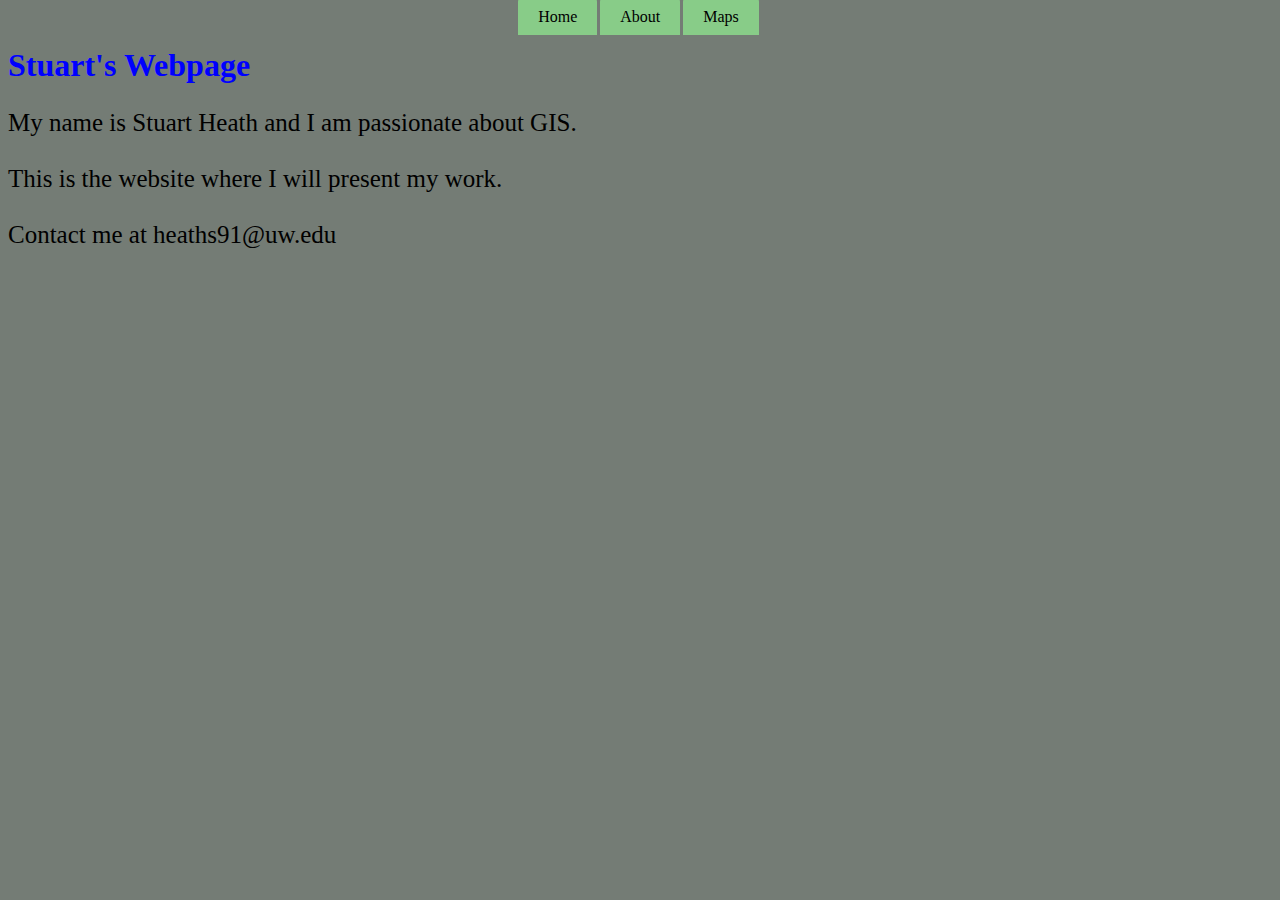
==== index.html @ ccbd5287 "Add files via upload" ====
<html>
<head>
<title>Stuart Heath's Webpage</title>

<!--this will call the css file-->
<link href="scripts/basic.css" rel="stylesheet"> 

</head>
<body>

<!--this will call my menu-->
<nav id="nav01"></nav>

<h1>Stuart's Webpage</h1>

<p>My name is Stuart Heath and I am passionate about GIS.<br><br>
	This is the website where I will present my work.<br><br> 
Contact me at heaths91@uw.edu</p>

<!--this will call my java script file-->
<script src="scripts/script.js"></script>

</body>
</html>
---- scripts/basic.css ----
body {
    background-color: #747c75;
    font-family:"Times-New Roman"; 
   font-weight: 300;
   text-align: left;
}

h1 {
    color: blue;
    text-align: left;
}

p {
    
    font-family: "Times-New Roman"; 
   font-weight: 300;
    text-align: left;
    color: black;
    font-size: 25px;
}
ul#menu {
    padding: 0;
    margin-bottom: 11px;
    text-align: center;
}

ul#menu li {
    display: inline;
    margin-right: 3px;
    text-align: center;
}

ul#menu li a {
    background-color: #88CC88;
    padding: 10px 20px;
    text-decoration: none;
    color: #000000;
    border-radius: 4px 4px 0 0;
    text-align: center;
}

ul#menu li a:hover {
    color: white;
    background-color: blue;
    text-align: center;
}
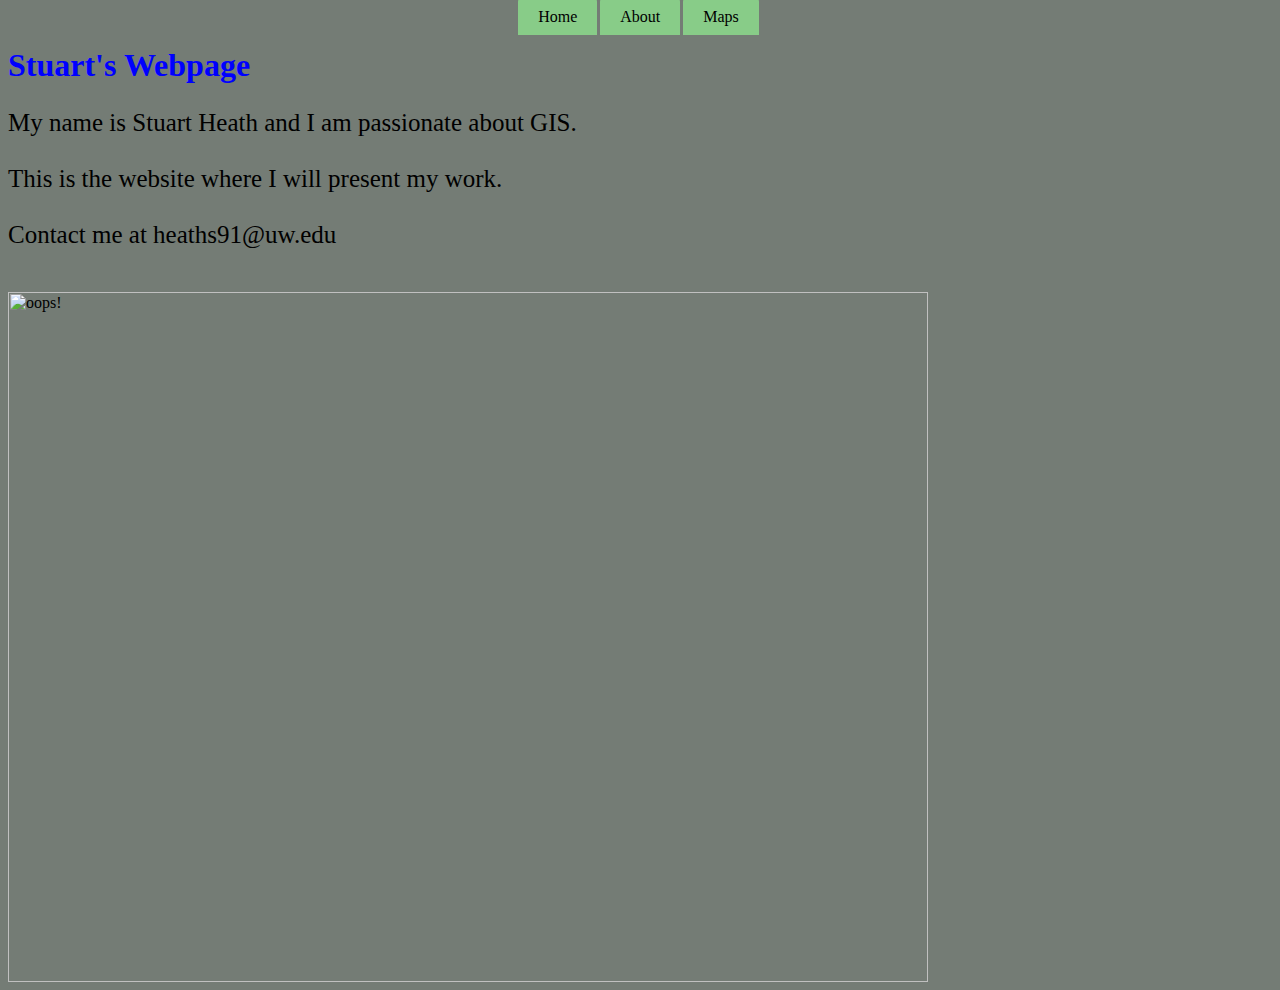
==== commit 7cb2ac4b: "Update index.html" ====
--- a/index.html
+++ b/index.html
@@ -16,7 +16,9 @@
 <p>My name is Stuart Heath and I am passionate about GIS.<br><br>
 	This is the website where I will present my work.<br><br> 
 Contact me at heaths91@uw.edu</p>
-
+<br>
+	
+<img src="images/ingalls.jp" alt="oops!" style="width:920px;height:690px;">	
 <!--this will call my java script file-->
 <script src="scripts/script.js"></script>
 
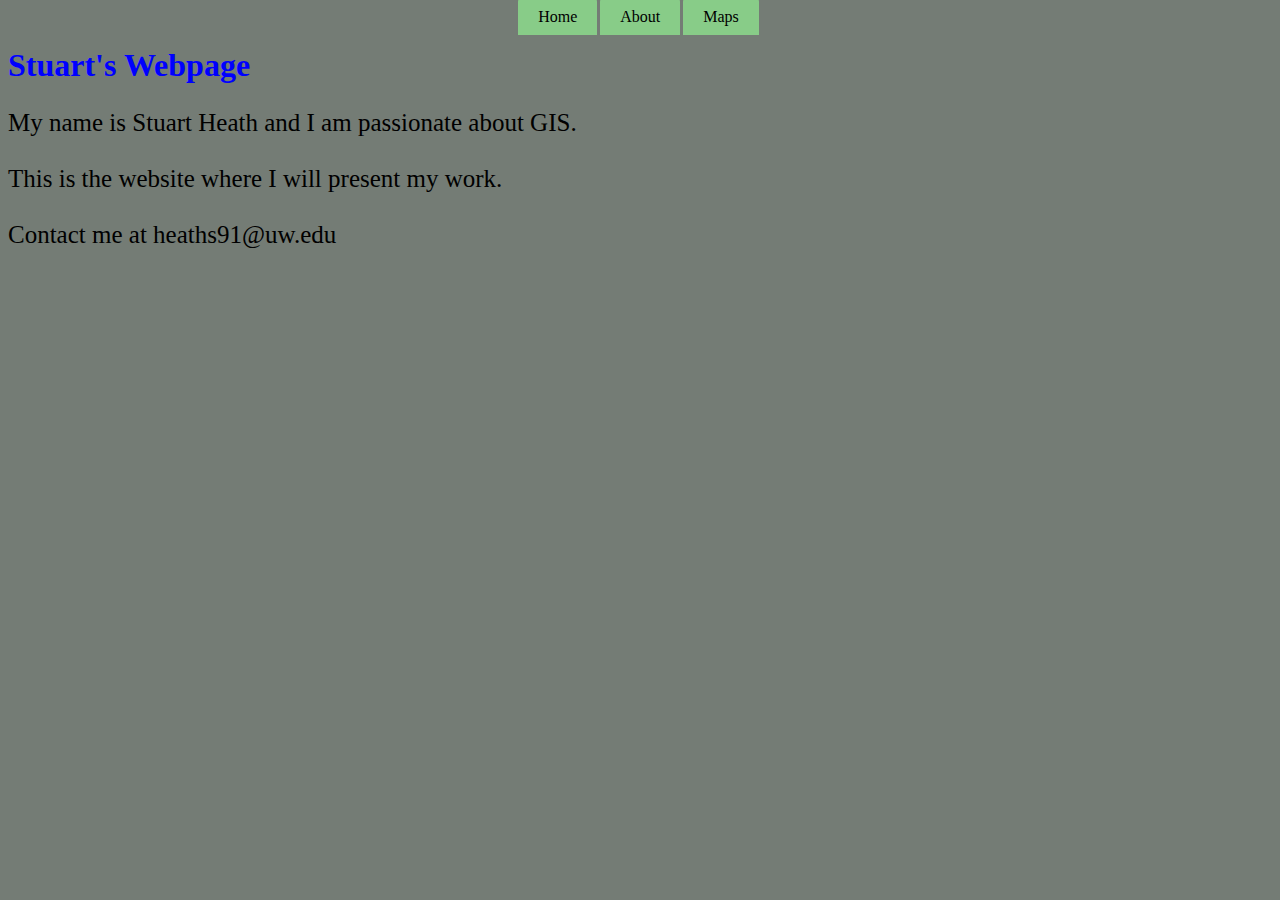
==== commit 475a7fff: "Update index.html" ====
--- a/index.html
+++ b/index.html
@@ -16,9 +16,7 @@
 <p>My name is Stuart Heath and I am passionate about GIS.<br><br>
 	This is the website where I will present my work.<br><br> 
 Contact me at heaths91@uw.edu</p>
-<br>
 	
-<img src="images/ingalls.jp" alt="oops!" style="width:920px;height:690px;">	
 <!--this will call my java script file-->
 <script src="scripts/script.js"></script>
 
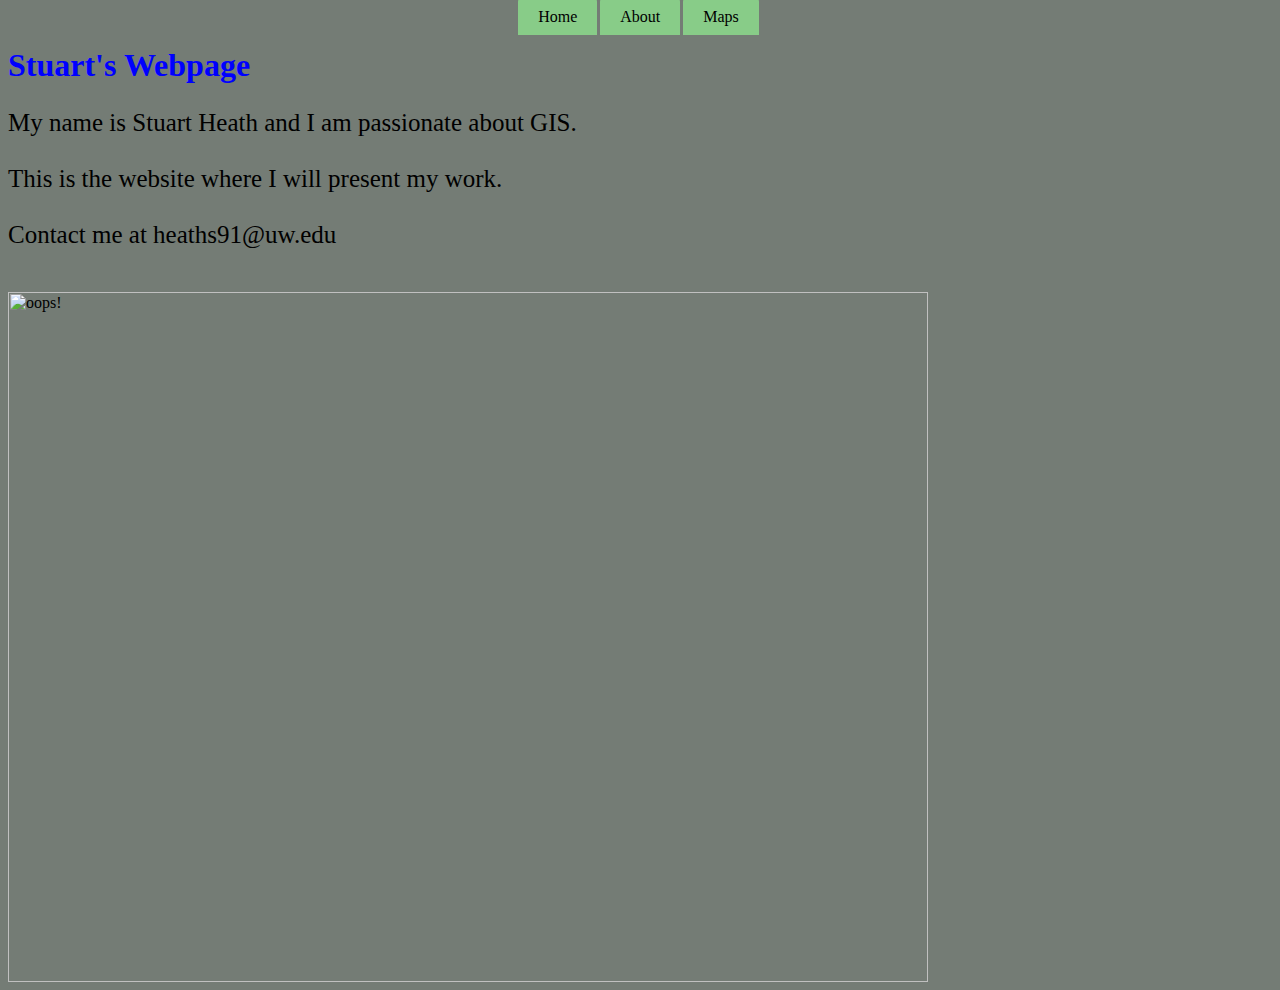
==== commit 809002d6: "Add files via upload" ====
--- a/index.html
+++ b/index.html
@@ -15,8 +15,12 @@
 
 <p>My name is Stuart Heath and I am passionate about GIS.<br><br>
 	This is the website where I will present my work.<br><br> 
-Contact me at heaths91@uw.edu</p>
-	
+Contact me at heaths91@uw.edu</p><br>
+
+<img src="images/ingalls.jpg" alt="oops!" style="width:920px;height:690px;">
+
+
+
 <!--this will call my java script file-->
 <script src="scripts/script.js"></script>
 
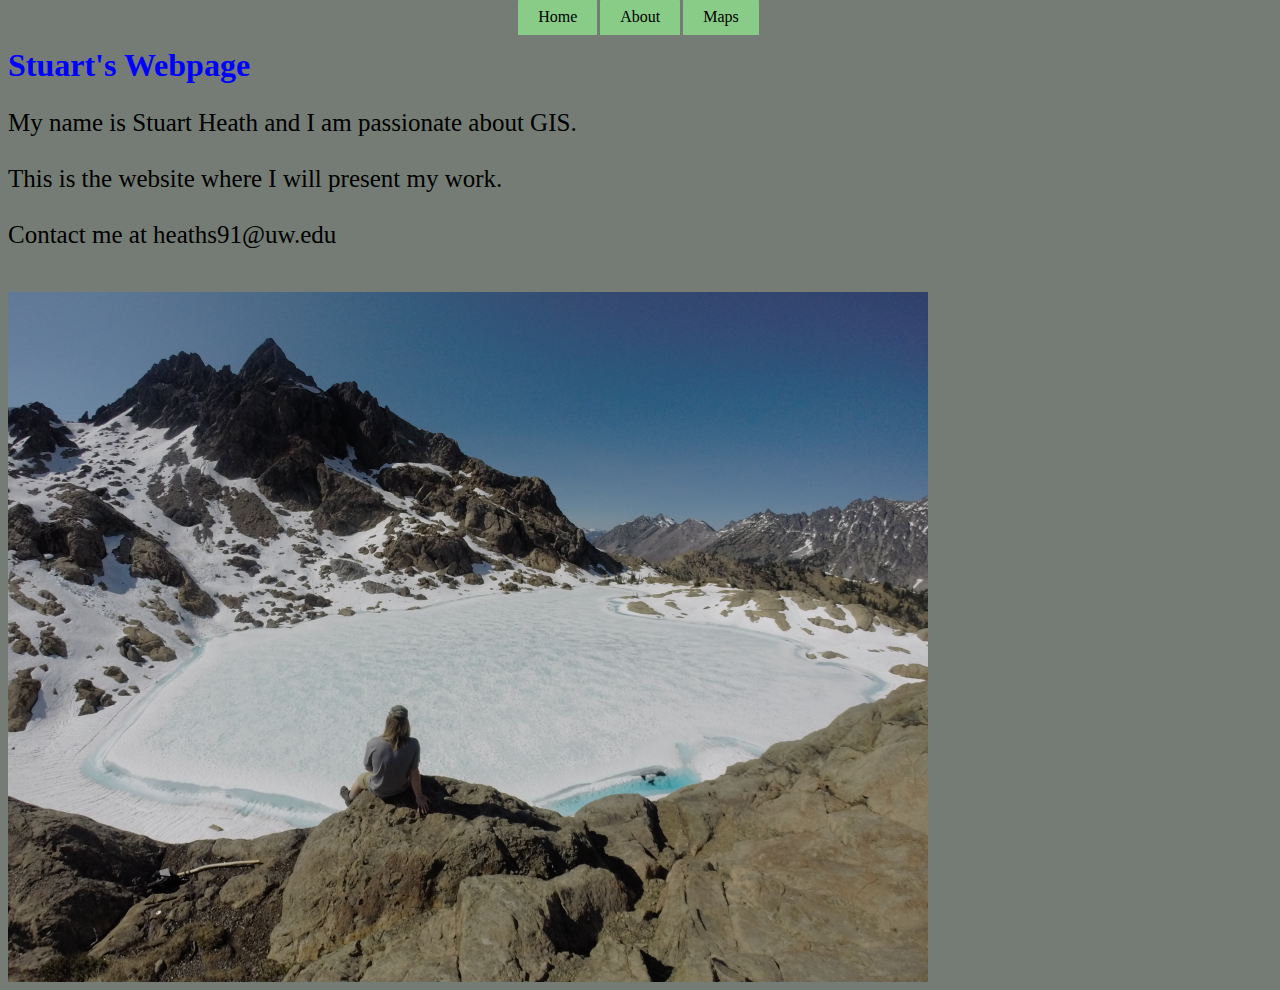
==== commit a4a4ef03: "Update index.html" ====
--- a/index.html
+++ b/index.html
@@ -17,7 +17,7 @@
 	This is the website where I will present my work.<br><br> 
 Contact me at heaths91@uw.edu</p><br>
 
-<img src="images/ingalls.jpg" alt="oops!" style="width:920px;height:690px;">
+<img src="images/ingalls.JPG" alt="oops!" style="width:920px;height:690px;">
 
 
 
